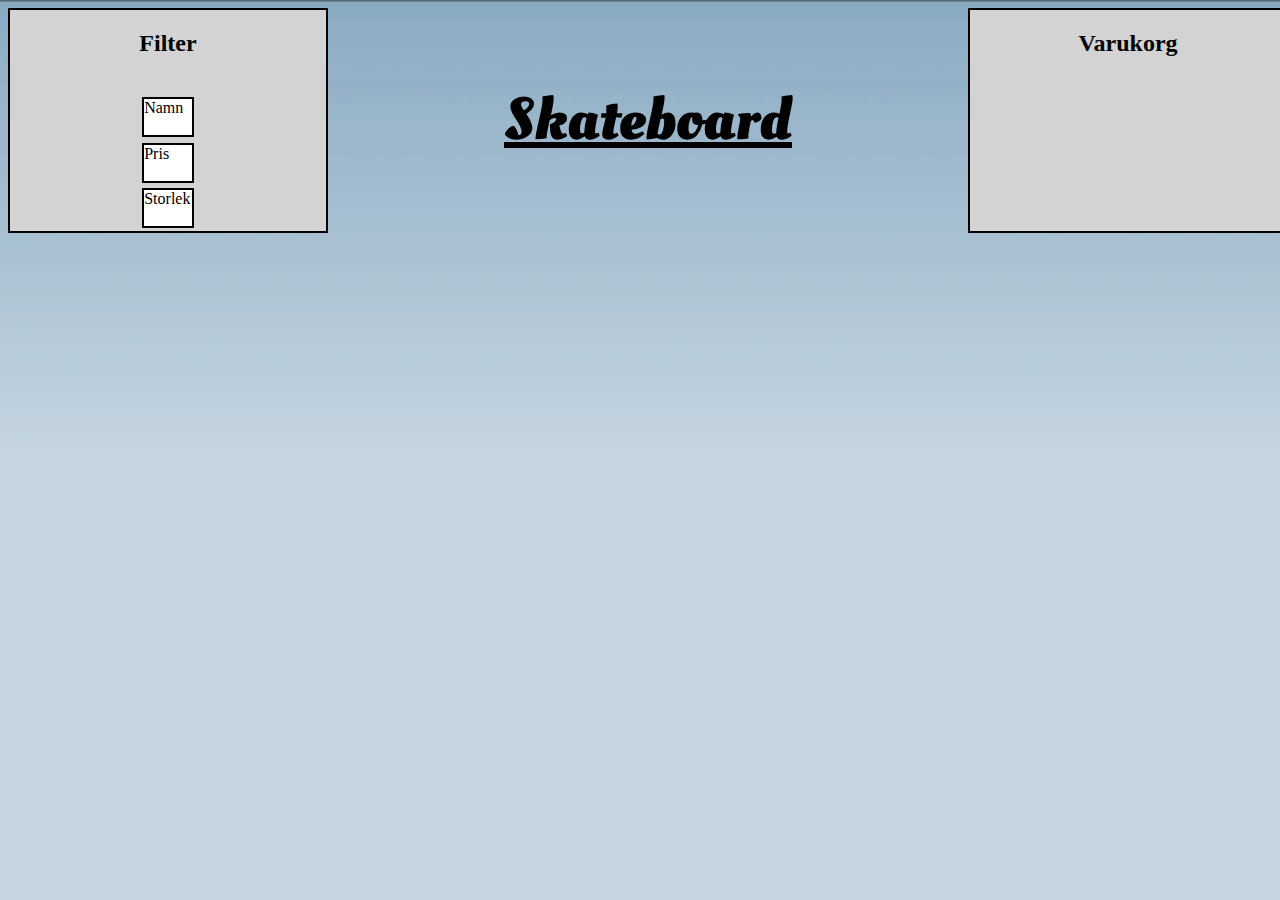
==== index.html @ 79fd2611 "fixat grid header och main (nu funkar de som de ska, har även optimiserat lite)" ====
<!DOCTYPE html>
<html lang="se">
<head>
    <meta charset="UTF-8">
    <meta name="viewport" content="width=device-width, initial-scale=1.0">
    <title>Document</title>
    <link rel="stylesheet" href="style.css">
</head>
<body>
    <div id="headerGrid">
        <div class="header filter">
            <h2>Filter</h2>
            <p>Namn</p>
            <p>Pris</p>
            <p>Storlek</p>
        </div>

        <div id="rubrik">
            <h1>Skateboard</h1>
        </div>

        <div class="header varukorg">
            <h2>Varukorg</h2>
        </div>
    </div>

    <div id="main">
        <div class="bild påven">
            
        </div>

    </div>
    
</body>
</html>
---- style.css ----
@import url('https://fonts.googleapis.com/css2?family=Oleo+Script:wght@400;700&display=swap');

body{
    background: url(img/Background.webp);
    background-size: cover;
    background-repeat: no-repeat;
    background-attachment: fixed;
    grid-template-rows: 25vh 25vh 25vh 15vh 10vh;
    grid-template-columns: 25vw 25vw 25vw 25vw;
}

#headerGrid{
    display: grid;
    grid-template-rows: 25vh;
    grid-template-columns: 25vw 50vw 25vw;

}

.header{
background-color: lightgray;
border: solid black 2px;
justify-content: center; 
}

.filter{
    display: grid;
    grid-column: 1/2;
    grid-row: 1/2;   
    p{
        background-color: white;
        border: solid black 2px;
        margin: 5%;
    }
}

#rubrik{
    display: grid;
    grid-column: 2/3;
    grid-row: 1/2;
    justify-content: center;
    align-items: center;
    font-size: 30px;
    font-family: "Oleo script";
    text-decoration: underline;
    display: flex;
    justify-content: center;
}

.varukorg{
    display: grid;
    grid-column: 3/4;
    grid-row: 1/2;
}

#main{
    display: grid;
    grid-template-rows: 65vh;
    grid-template-columns: 25vw 50vw 25vw;
    grid-column: 1/4;
    grid-row: 2/4;
}
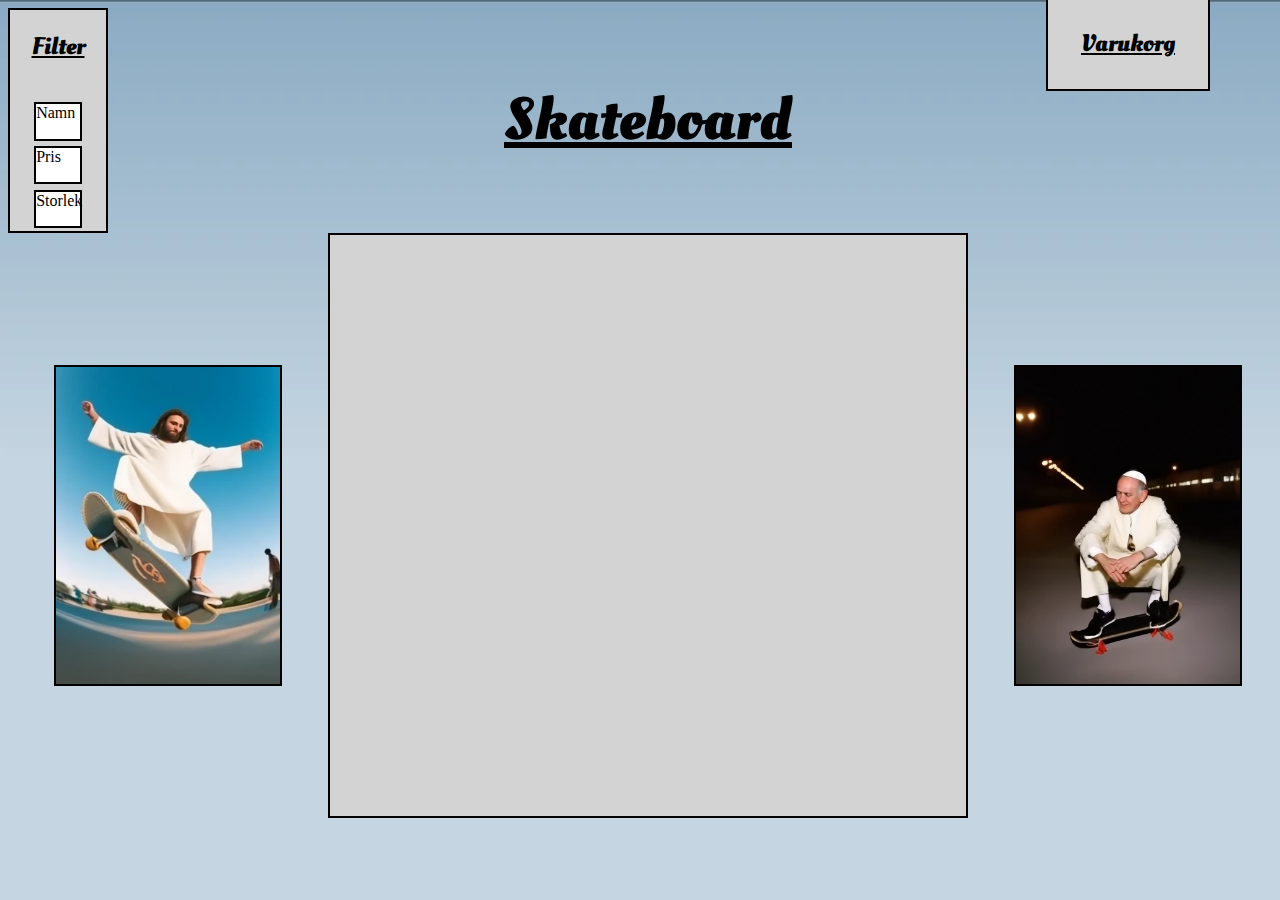
==== commit 8519bc4f: "ordnat storlekarna på filter och varukorg samt lagt in lite saker i mainen" ====
--- a/index.html
+++ b/index.html
@@ -8,7 +8,7 @@
 </head>
 <body>
     <div id="headerGrid">
-        <div class="header filter">
+        <div class="div filter">
             <h2>Filter</h2>
             <p>Namn</p>
             <p>Pris</p>
@@ -19,14 +19,24 @@
             <h1>Skateboard</h1>
         </div>
 
-        <div class="header varukorg">
-            <h2>Varukorg</h2>
+        <div id="centVarukorg">
+            <div class="div varukorg">
+                    <h2>Varukorg</h2>
+            </div>
         </div>
     </div>
 
     <div id="main">
-        <div class="bild påven">
-            
+        <div class="skate påven">
+            <img src="img/pope is a rockstar web.p.webp" alt="the pope crouching on a skateboard" class="sidoBilder">
+        </div>
+
+        <div class="div produkter">
+
+        </div>
+
+        <div class="skate jesus">
+            <img src="img/jesusollie web.p.webp" alt="jesus doing an olie in a skatepark" class="sidoBilder">
         </div>
 
     </div>
--- a/style.css
+++ b/style.css
@@ -1,6 +1,6 @@
 @import url('https://fonts.googleapis.com/css2?family=Oleo+Script:wght@400;700&display=swap');
 
-body{
+body {
     background: url(img/Background.webp);
     background-size: cover;
     background-repeat: no-repeat;
@@ -9,53 +9,94 @@
     grid-template-columns: 25vw 25vw 25vw 25vw;
 }
 
-#headerGrid{
+h1,h2{
+    font-family: "Oleo script";
+    text-decoration: underline;
+}
+
+#headerGrid {
     display: grid;
     grid-template-rows: 25vh;
     grid-template-columns: 25vw 50vw 25vw;
 
 }
 
-.header{
-background-color: lightgray;
-border: solid black 2px;
-justify-content: center; 
+.div {
+    background-color: lightgray;
+    border: solid black 2px;
+    justify-content: center;
 }
 
-.filter{
+.filter {
     display: grid;
     grid-column: 1/2;
-    grid-row: 1/2;   
-    p{
+    grid-row: 1/2;
+    min-width: 60px;
+    width: 30%;
+    p {
         background-color: white;
         border: solid black 2px;
         margin: 5%;
     }
 }
 
-#rubrik{
+#rubrik {
+    display: flex;
     display: grid;
     grid-column: 2/3;
     grid-row: 1/2;
+    font-size: 30px;
     justify-content: center;
     align-items: center;
-    font-size: 30px;
-    font-family: "Oleo script";
-    text-decoration: underline;
+}
+
+#centVarukorg{
+    grid-column: 3/4;
+    grid-row: 1/2;
     display: flex;
     justify-content: center;
 }
 
-.varukorg{
-    display: grid;
-    grid-column: 3/4;
-    grid-row: 1/2;
+.varukorg {
+    display: flex;
+    align-items: center;
+    min-width: 100px;
+    width: 50%;
+    min-height: 25px;
+    height: 40%;
+    margin-top: -3.5%;
 }
 
-#main{
+#main {
     display: grid;
     grid-template-rows: 65vh;
     grid-template-columns: 25vw 50vw 25vw;
     grid-column: 1/4;
     grid-row: 2/4;
+}
+
+.produkter {
+    grid-row: 1/2;
+    grid-column: 2/3;
+}
+
+.sidoBilder {
+    width: 70%;
+    border: solid black 2px;
+}
+
+.skate {
+    display: flex;
+    justify-content: center;
+    align-items: center;
+}
+
+.påven {
+    grid-row: 1/2;
+    grid-column: 3/4;
+}
+
+.jesus {
+    grid-row: 1/2;
+    grid-column: 1/2;
 }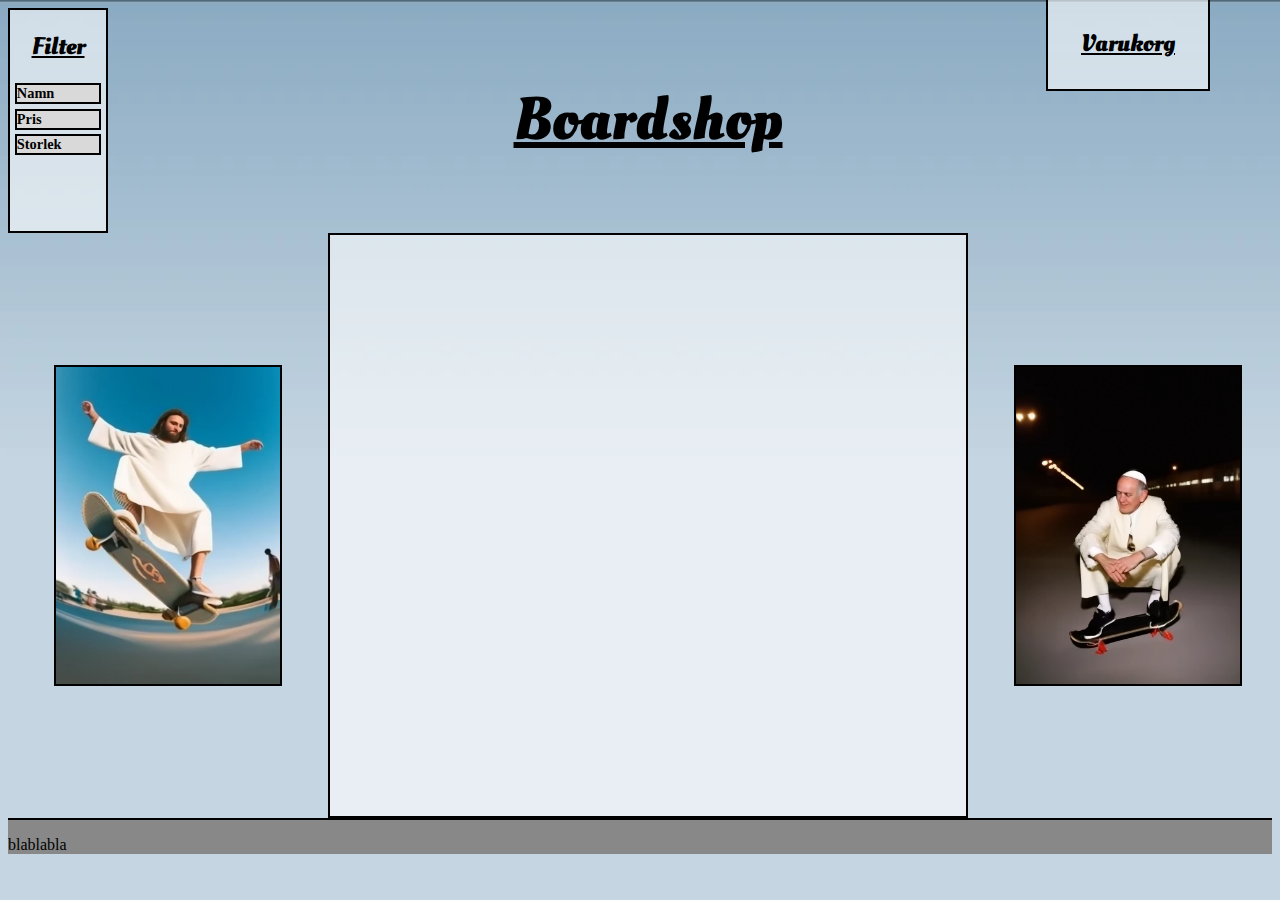
==== commit 33a8c563: "gjort några småändringar och lagt till en footer som just nu är lite bråkig" ====
--- a/index.html
+++ b/index.html
@@ -3,8 +3,9 @@
 <head>
     <meta charset="UTF-8">
     <meta name="viewport" content="width=device-width, initial-scale=1.0">
-    <title>Document</title>
+    <title>Boardshop</title>
     <link rel="stylesheet" href="style.css">
+    <link rel="shortcut icon" href="img/boardshop logo.webp" type="image/x-icon">
 </head>
 <body>
     <div id="headerGrid">
@@ -16,7 +17,7 @@
         </div>
 
         <div id="rubrik">
-            <h1>Skateboard</h1>
+            <h1>Boardshop</h1>
         </div>
 
         <div id="centVarukorg">
@@ -40,6 +41,10 @@
         </div>
 
     </div>
+
+    <div id="footer">
+        <p>blablabla</p>
+    </div>
     
 </body>
 </html>--- a/style.css
+++ b/style.css
@@ -5,11 +5,12 @@
     background-size: cover;
     background-repeat: no-repeat;
     background-attachment: fixed;
-    grid-template-rows: 25vh 25vh 25vh 15vh 10vh;
+    grid-template-rows: 25vh 25vh 25vh 5vh 20vh;
     grid-template-columns: 25vw 25vw 25vw 25vw;
 }
 
-h1,h2{
+h1,
+h2 {
     font-family: "Oleo script";
     text-decoration: underline;
 }
@@ -22,21 +23,28 @@
 }
 
 .div {
-    background-color: lightgray;
+    background-color: rgb(255, 255, 255, .6);
     border: solid black 2px;
     justify-content: center;
 }
 
 .filter {
-    display: grid;
     grid-column: 1/2;
     grid-row: 1/2;
     min-width: 60px;
     width: 30%;
+
+    h2 {
+        display: flex;
+        justify-content: center;
+    }
+
     p {
-        background-color: white;
+        background-color: rgb(217, 217, 217);
         border: solid black 2px;
         margin: 5%;
+        font-weight: bold;
+        font-size: 90%;
     }
 }
 
@@ -50,7 +58,7 @@
     align-items: center;
 }
 
-#centVarukorg{
+#centVarukorg {
     grid-column: 3/4;
     grid-row: 1/2;
     display: flex;
@@ -99,4 +107,11 @@
 .jesus {
     grid-row: 1/2;
     grid-column: 1/2;
+}
+
+#footer {
+    grid-row: 4/5;
+    grid-column: 1/5;
+    background-color: rgb(136, 136, 136);
+    border-top: solid black 2px;
 }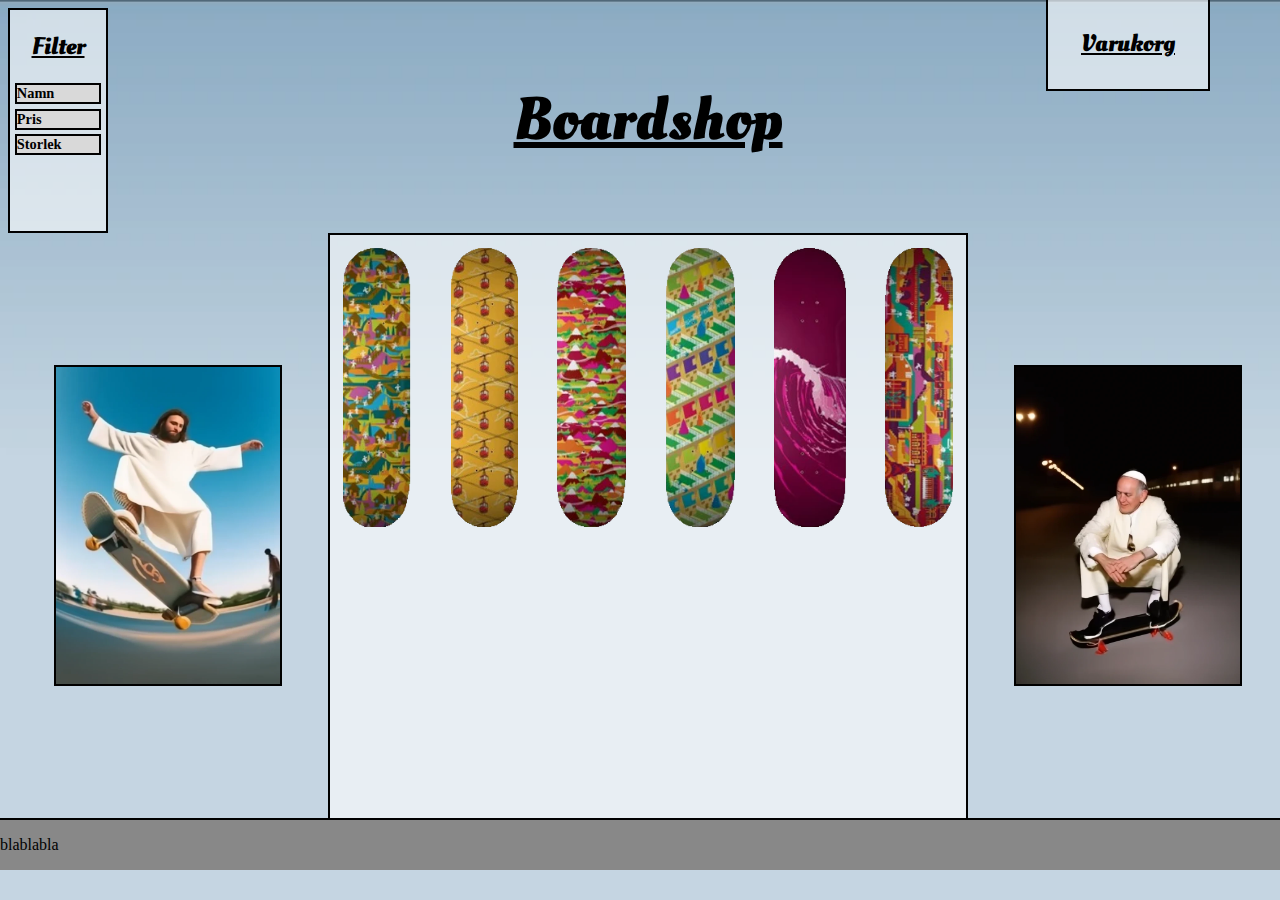
==== commit 5161b3e5: "fixat produkter och en footer som ser "bra" ut" ====
--- a/index.html
+++ b/index.html
@@ -33,7 +33,29 @@
         </div>
 
         <div class="div produkter">
+            <div class="produkt 1">
+                <img src="img/board 1.png" alt="bräda1" class="brädor">
+            </div>
 
+            <div class="produkt 2">
+                <img src="img/board 2.png" alt="bräda2" class="brädor">
+            </div>
+
+            <div class="produkt 3">
+                <img src="img/board 3.png" alt="bräda3" class="brädor">
+            </div>
+
+            <div class="produkt 4">
+                <img src="img/board 4.png" alt="bräda4" class="brädor">
+            </div>
+
+            <div class="produkt 5">
+                <img src="img/board 5.png" alt="bräda5" class="brädor">
+            </div>
+
+            <div class="produkt 6">
+                <img src="img/board 6.png" alt="bräda6" class="brädor">
+            </div>
         </div>
 
         <div class="skate jesus">
@@ -43,7 +65,9 @@
     </div>
 
     <div id="footer">
-        <p>blablabla</p>
+        <div id="footerContent">
+            <p>blablabla</p>
+        </div>
     </div>
     
 </body>
--- a/style.css
+++ b/style.css
@@ -86,6 +86,17 @@
 .produkter {
     grid-row: 1/2;
     grid-column: 2/3;
+    border-bottom: 0;
+    display: flex;
+    justify-content: space-between;
+}
+
+.produkt{
+    margin: 2%;
+}
+
+.brädor{
+    height: 50%;
 }
 
 .sidoBilder {
@@ -114,4 +125,11 @@
     grid-column: 1/5;
     background-color: rgb(136, 136, 136);
     border-top: solid black 2px;
+    position: fixed;
+    left: 0;
+    right: 0;
+}
+
+#footerContent{
+    display: flex;
 }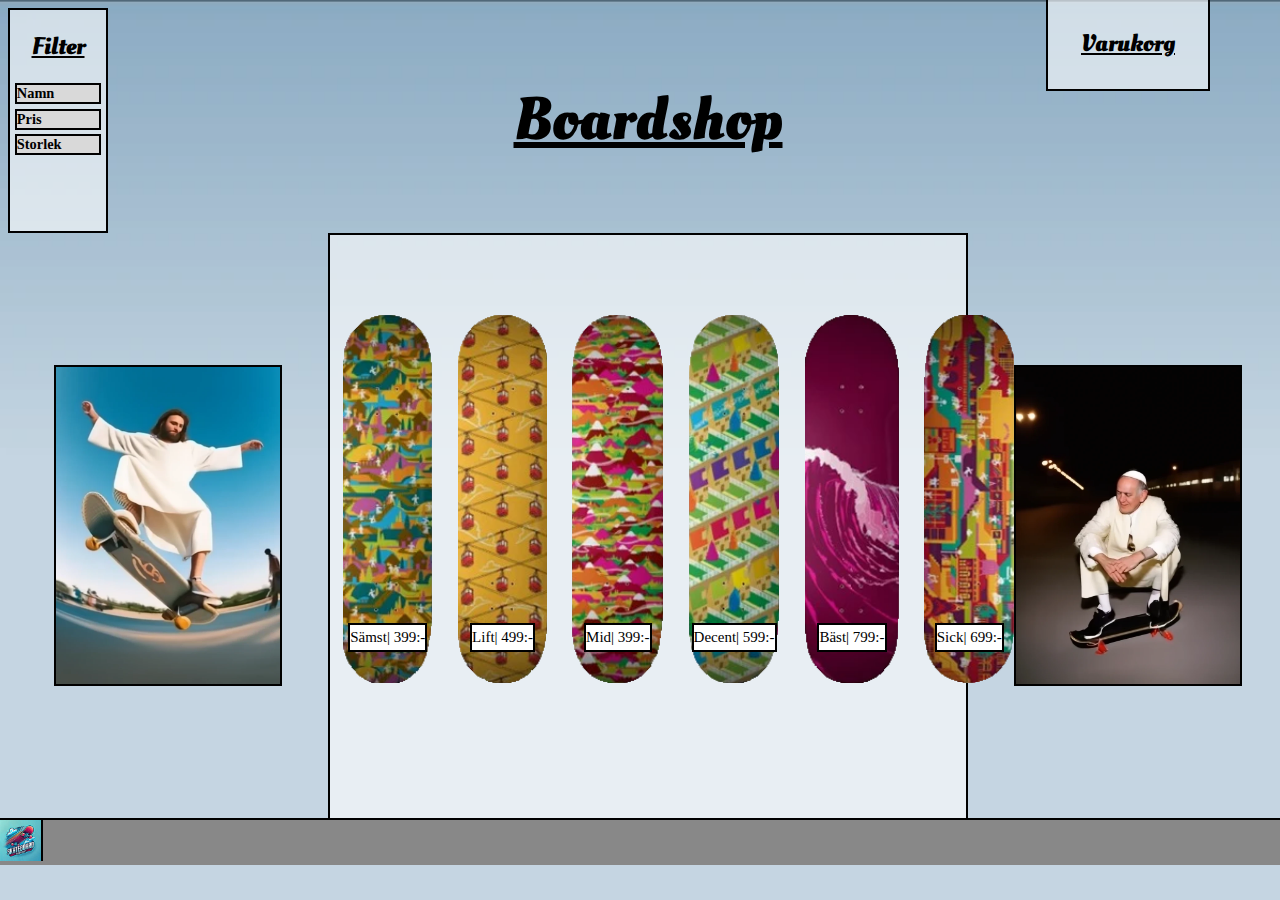
==== commit f24a26f4: "fixat till produkternas priser och sånt" ====
--- a/index.html
+++ b/index.html
@@ -5,7 +5,9 @@
     <meta name="viewport" content="width=device-width, initial-scale=1.0">
     <title>Boardshop</title>
     <link rel="stylesheet" href="style.css">
+    <link rel="stylesheet" href="sida2.html">
     <link rel="shortcut icon" href="img/boardshop logo.webp" type="image/x-icon">
+    <link rel="stylesheet" href="script.js">
 </head>
 <body>
     <div id="headerGrid">
@@ -35,26 +37,50 @@
         <div class="div produkter">
             <div class="produkt 1">
                 <img src="img/board 1.png" alt="bräda1" class="brädor">
+                <div class="prisbox 1">
+                    <p>Sämst</p class="prodNamn">
+                    <p>| 399:-</p>
+                </div>
             </div>
 
             <div class="produkt 2">
                 <img src="img/board 2.png" alt="bräda2" class="brädor">
+                <div class="prisbox 2">
+                    <p>Lift</p class="prodNamn">
+                    <p>| 499:-</p>
+                </div>
             </div>
 
             <div class="produkt 3">
                 <img src="img/board 3.png" alt="bräda3" class="brädor">
+                <div class="prisbox 3">
+                    <p>Mid</p class="prodNamn">
+                    <p>| 399:-</p>
+                </div>
             </div>
 
             <div class="produkt 4">
                 <img src="img/board 4.png" alt="bräda4" class="brädor">
+                <div class="prisbox 4">
+                    <p>Decent</p class="prodNamn">
+                    <p>| 599:-</p>
+                </div>
             </div>
 
             <div class="produkt 5">
                 <img src="img/board 5.png" alt="bräda5" class="brädor">
+                <div class="prisbox 5">
+                    <p>Bäst</p class="prodNamn">
+                    <p>| 799:-</p>
+                </div>
             </div>
 
             <div class="produkt 6">
                 <img src="img/board 6.png" alt="bräda6" class="brädor">
+                <div class="prisbox 6">
+                    <p>Sick</p class="prodNamn">
+                    <p>| 699:-</p>
+                </div>
             </div>
         </div>
 
@@ -66,7 +92,7 @@
 
     <div id="footer">
         <div id="footerContent">
-            <p>blablabla</p>
+            <a href=sida2.html><img src="img/boardshop logo.webp" alt="boardshop logga" id="logga"></a>
         </div>
     </div>
     
--- a/style.css
+++ b/style.css
@@ -91,12 +91,29 @@
     justify-content: space-between;
 }
 
-.produkt{
+.produkt {
+    display: flex;
+    align-items: center;
     margin: 2%;
+    flex-direction: column;
+    margin-top: 80px;
 }
 
-.brädor{
-    height: 50%;
+.prisbox {
+    background-color: rgb(255, 255, 255);
+    border: solid black 2px;
+    margin-top: -60px;
+    height: 25px;
+    display: flex;
+    align-items: center;
+    flex-direction: row;
+    p{
+        font-size: 15px;
+    }
+}
+
+.brädor {
+    height: 75%;
 }
 
 .sidoBilder {
@@ -130,6 +147,18 @@
     right: 0;
 }
 
-#footerContent{
+#footerContent {
     display: flex;
+}
+
+#logga {
+    width: 4%;
+    border-right: solid black 2px;
+}
+
+#s2Logga {
+    width: 25%;
+    display: flex;
+    justify-content: center;
+    align-items: center;
 }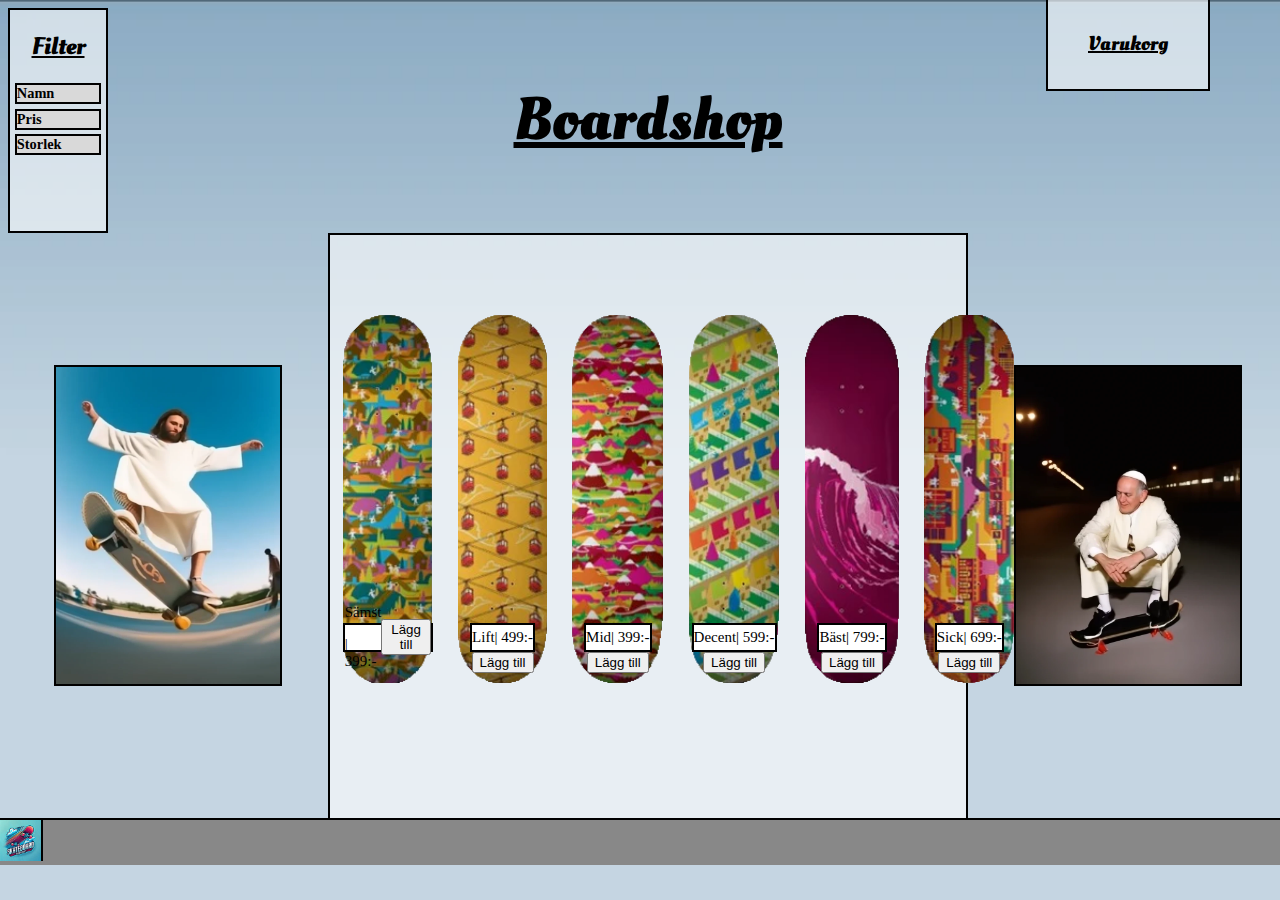
==== commit b68e0706: "fixat så att allt är lite mer organiserat i css och fixat lite med priser och namn på produkterna" ====
--- a/index.html
+++ b/index.html
@@ -10,7 +10,7 @@
     <link rel="stylesheet" href="script.js">
 </head>
 <body>
-    <div id="headerGrid">
+    <div id="header">
         <div class="div filter">
             <h2>Filter</h2>
             <p>Namn</p>
@@ -24,7 +24,9 @@
 
         <div id="centVarukorg">
             <div class="div varukorg">
+                <button id="knappVaror">
                     <h2>Varukorg</h2>
+                </button>
             </div>
         </div>
     </div>
@@ -37,50 +39,59 @@
         <div class="div produkter">
             <div class="produkt 1">
                 <img src="img/board 1.png" alt="bräda1" class="brädor">
-                <div class="prisbox 1">
-                    <p>Sämst</p class="prodNamn">
-                    <p>| 399:-</p>
+                <div class="prisbox ett">
+                    <div class="pp">
+                        <p>Sämst</p class="prodNamn">
+                        <p>| 399:-</p>
+                    </div>
+                    <button>Lägg till</button class="add"> 
+                        <!-- fortsätt med det här nästa gång -->
                 </div>
             </div>
 
-            <div class="produkt 2">
+            <div class="produkt två">
                 <img src="img/board 2.png" alt="bräda2" class="brädor">
                 <div class="prisbox 2">
                     <p>Lift</p class="prodNamn">
                     <p>| 499:-</p>
                 </div>
+                <button>Lägg till</button class="add">
             </div>
 
-            <div class="produkt 3">
+            <div class="produkt tre">
                 <img src="img/board 3.png" alt="bräda3" class="brädor">
                 <div class="prisbox 3">
                     <p>Mid</p class="prodNamn">
                     <p>| 399:-</p>
                 </div>
+                <button>Lägg till</button class="add">
             </div>
 
-            <div class="produkt 4">
+            <div class="produkt fyra">
                 <img src="img/board 4.png" alt="bräda4" class="brädor">
                 <div class="prisbox 4">
                     <p>Decent</p class="prodNamn">
                     <p>| 599:-</p>
                 </div>
+                <button>Lägg till</button class="add">
             </div>
 
-            <div class="produkt 5">
+            <div class="produkt fem">
                 <img src="img/board 5.png" alt="bräda5" class="brädor">
                 <div class="prisbox 5">
                     <p>Bäst</p class="prodNamn">
                     <p>| 799:-</p>
                 </div>
+                <button>Lägg till</button class="add">
             </div>
 
-            <div class="produkt 6">
+            <div class="produkt sex">
                 <img src="img/board 6.png" alt="bräda6" class="brädor">
                 <div class="prisbox 6">
                     <p>Sick</p class="prodNamn">
                     <p>| 699:-</p>
                 </div>
+                <button>Lägg till</button class="add">
             </div>
         </div>
 
--- a/style.css
+++ b/style.css
@@ -7,158 +7,162 @@
     background-attachment: fixed;
     grid-template-rows: 25vh 25vh 25vh 5vh 20vh;
     grid-template-columns: 25vw 25vw 25vw 25vw;
-}
 
-h1,
-h2 {
-    font-family: "Oleo script";
-    text-decoration: underline;
-}
+    h1,
+    h2 {
+        font-family: "Oleo script";
+        text-decoration: underline;
+    }
+    .div {
+        background-color: rgb(255, 255, 255, .6);
+        border: solid black 2px;
+        justify-content: center;
+    }
+    #header {
+        display: grid;
+        grid-template-rows: 25vh;
+        grid-template-columns: 25vw 50vw 25vw;
+        
+        .filter {
+            grid-column: 1/2;
+            grid-row: 1/2;
+            min-width: 60px;
+            width: 30%;
+    
+            h2 {
+                display: flex;
+                justify-content: center;
+            }
+    
+            p {
+                background-color: rgb(217, 217, 217);
+                border: solid black 2px;
+                margin: 5%;
+                font-weight: bold;
+                font-size: 90%;
+            }
+        }
+        #rubrik {
+            display: flex;
+            display: grid;
+            grid-column: 2/3;
+            grid-row: 1/2;
+            font-size: 30px;
+            justify-content: center;
+            align-items: center;
+        }
+        #centVarukorg {
+            grid-column: 3/4;
+            grid-row: 1/2;
+            display: flex;
+            justify-content: center;
 
-#headerGrid {
-    display: grid;
-    grid-template-rows: 25vh;
-    grid-template-columns: 25vw 50vw 25vw;
+            .varukorg {
+                display: flex;
+                align-items: center;
+                min-width: 100px;
+                width: 50%;
+                min-height: 25px;
+                height: 40%;
+                margin-top: -3.5%;
+            }
+        }
+        #knappVaror {
+            background: none;
+            border: none;
+        }
+    }
+    #main {
+        display: grid;
+        grid-template-rows: 65vh;
+        grid-template-columns: 25vw 50vw 25vw;
+        grid-column: 1/4;
+        grid-row: 2/4;
 
-}
+        .skate {
+            display: flex;
+            justify-content: center;
+            align-items: center;
 
-.div {
-    background-color: rgb(255, 255, 255, .6);
-    border: solid black 2px;
-    justify-content: center;
-}
+            .sidoBilder {
+                width: 70%;
+                border: solid black 2px;
+            }
+        }
+        .påven {
+            grid-row: 1/2;
+            grid-column: 3/4;
+        }
+        .jesus {
+            grid-row: 1/2;
+            grid-column: 1/2;
+        }
+        .produkter {
+            grid-row: 1/2;
+            grid-column: 2/3;
+            border-bottom: 0;
+            display: flex;
+            justify-content: space-between;
+    
+            .produkt {
+                display: flex;
+                align-items: center;
+                margin: 2%;
+                flex-direction: column;
+                margin-top: 80px;
+    
+                .brädor {
+                    height: 75%;
+                }
+    
+                .prisbox {
+                    background-color: rgb(255, 255, 255);
+                    border: solid black 2px;
+                    margin-top: -60px;
+                    height: 25px;
+                    display: flex;
+                    align-items: center;
+                    flex-direction: row;
+    
+                    p {
+                        font-size: 15px;
+                    }
+    
+                    .prodNamn {}
+    
+                    .add {}
+                }
+            }
+    
+        }
+    }
+    #footer {
+        grid-row: 4/5;
+        grid-column: 1/5;
+        background-color: rgb(136, 136, 136);
+        border-top: solid black 2px;
+        position: fixed;
+        left: 0;
+        right: 0;
 
-.filter {
-    grid-column: 1/2;
-    grid-row: 1/2;
-    min-width: 60px;
-    width: 30%;
+        #footerContent {
+            display: flex;
+        }
+        #logga {
+            width: 4%;
+            border-right: solid black 2px;
+        }
+    }
 
-    h2 {
+
+
+    
+
+    #s2Logga {
+        width: 25%;
         display: flex;
         justify-content: center;
-    }
-
-    p {
-        background-color: rgb(217, 217, 217);
-        border: solid black 2px;
-        margin: 5%;
-        font-weight: bold;
-        font-size: 90%;
+        align-items: center;
     }
 }
 
-#rubrik {
-    display: flex;
-    display: grid;
-    grid-column: 2/3;
-    grid-row: 1/2;
-    font-size: 30px;
-    justify-content: center;
-    align-items: center;
-}
-
-#centVarukorg {
-    grid-column: 3/4;
-    grid-row: 1/2;
-    display: flex;
-    justify-content: center;
-}
-
-.varukorg {
-    display: flex;
-    align-items: center;
-    min-width: 100px;
-    width: 50%;
-    min-height: 25px;
-    height: 40%;
-    margin-top: -3.5%;
-}
-
-#main {
-    display: grid;
-    grid-template-rows: 65vh;
-    grid-template-columns: 25vw 50vw 25vw;
-    grid-column: 1/4;
-    grid-row: 2/4;
-}
-
-.produkter {
-    grid-row: 1/2;
-    grid-column: 2/3;
-    border-bottom: 0;
-    display: flex;
-    justify-content: space-between;
-}
-
-.produkt {
-    display: flex;
-    align-items: center;
-    margin: 2%;
-    flex-direction: column;
-    margin-top: 80px;
-}
-
-.prisbox {
-    background-color: rgb(255, 255, 255);
-    border: solid black 2px;
-    margin-top: -60px;
-    height: 25px;
-    display: flex;
-    align-items: center;
-    flex-direction: row;
-    p{
-        font-size: 15px;
-    }
-}
-
-.brädor {
-    height: 75%;
-}
-
-.sidoBilder {
-    width: 70%;
-    border: solid black 2px;
-}
-
-.skate {
-    display: flex;
-    justify-content: center;
-    align-items: center;
-}
-
-.påven {
-    grid-row: 1/2;
-    grid-column: 3/4;
-}
-
-.jesus {
-    grid-row: 1/2;
-    grid-column: 1/2;
-}
-
-#footer {
-    grid-row: 4/5;
-    grid-column: 1/5;
-    background-color: rgb(136, 136, 136);
-    border-top: solid black 2px;
-    position: fixed;
-    left: 0;
-    right: 0;
-}
-
-#footerContent {
-    display: flex;
-}
-
-#logga {
-    width: 4%;
-    border-right: solid black 2px;
-}
-
-#s2Logga {
-    width: 25%;
-    display: flex;
-    justify-content: center;
-    align-items: center;
-}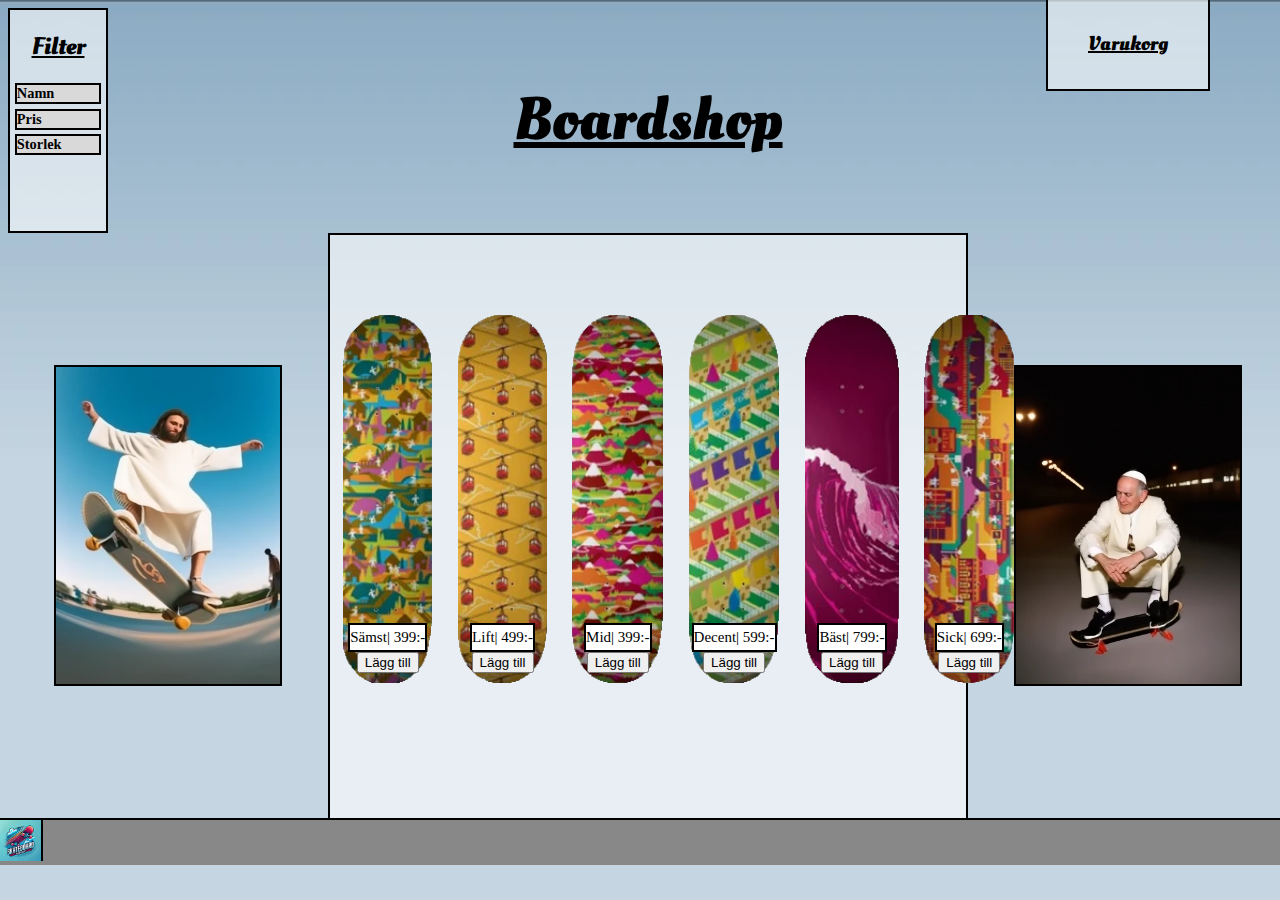
==== commit 35ce463f: "fixat lägg till knappar och lite js som inte funkar så jag ska göra en html sida för att testa lite " ====
--- a/index.html
+++ b/index.html
@@ -24,7 +24,7 @@
 
         <div id="centVarukorg">
             <div class="div varukorg">
-                <button id="knappVaror">
+                <button id="knappVaror" onclick="till_varukorg()">
                     <h2>Varukorg</h2>
                 </button>
             </div>
@@ -40,13 +40,10 @@
             <div class="produkt 1">
                 <img src="img/board 1.png" alt="bräda1" class="brädor">
                 <div class="prisbox ett">
-                    <div class="pp">
                         <p>Sämst</p class="prodNamn">
                         <p>| 399:-</p>
                     </div>
-                    <button>Lägg till</button class="add"> 
-                        <!-- fortsätt med det här nästa gång -->
-                </div>
+                    <button onclick="lägg_till()">Lägg till</button class="add Sämst"> 
             </div>
 
             <div class="produkt två">
@@ -55,7 +52,7 @@
                     <p>Lift</p class="prodNamn">
                     <p>| 499:-</p>
                 </div>
-                <button>Lägg till</button class="add">
+                <button>Lägg till</button class="add Lift">
             </div>
 
             <div class="produkt tre">
@@ -64,7 +61,7 @@
                     <p>Mid</p class="prodNamn">
                     <p>| 399:-</p>
                 </div>
-                <button>Lägg till</button class="add">
+                <button>Lägg till</button class="add Mid">
             </div>
 
             <div class="produkt fyra">
@@ -73,7 +70,7 @@
                     <p>Decent</p class="prodNamn">
                     <p>| 599:-</p>
                 </div>
-                <button>Lägg till</button class="add">
+                <button>Lägg till</button class="add Decent">
             </div>
 
             <div class="produkt fem">
@@ -82,7 +79,7 @@
                     <p>Bäst</p class="prodNamn">
                     <p>| 799:-</p>
                 </div>
-                <button>Lägg till</button class="add">
+                <button>Lägg till</button class="add Bäst">
             </div>
 
             <div class="produkt sex">
@@ -91,7 +88,7 @@
                     <p>Sick</p class="prodNamn">
                     <p>| 699:-</p>
                 </div>
-                <button>Lägg till</button class="add">
+                <button>Lägg till</button class="add Sick">
             </div>
         </div>
 
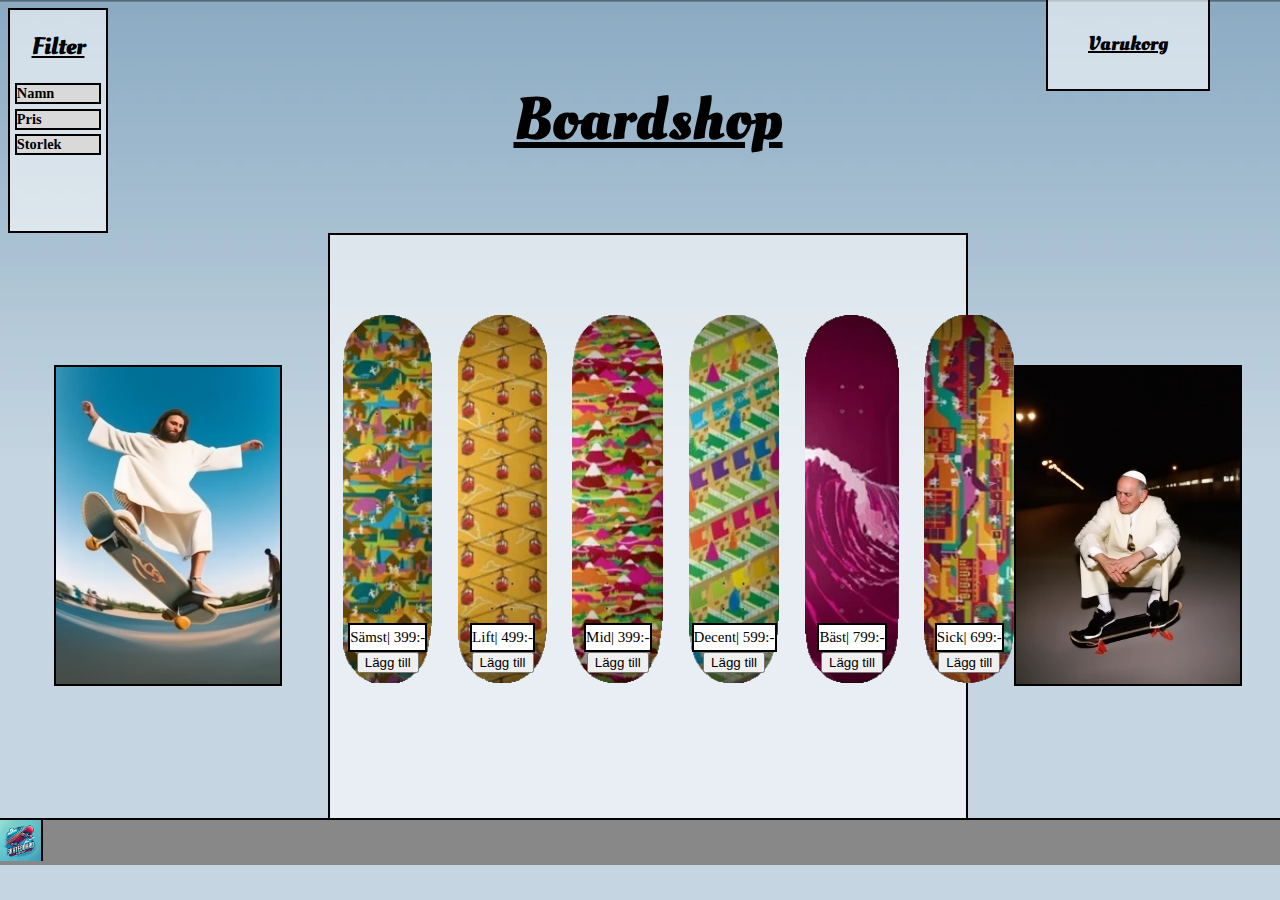
==== commit 489da97f: "bytte ut brädornas bilder från png till webp" ====
--- a/index.html
+++ b/index.html
@@ -38,7 +38,7 @@
 
         <div class="div produkter">
             <div class="produkt 1">
-                <img src="img/board 1.png" alt="bräda1" class="brädor">
+                <img src="img/board 1 nobg.webp" alt="bräda1" class="brädor">
                 <div class="prisbox ett">
                         <p>Sämst</p class="prodNamn">
                         <p>| 399:-</p>
@@ -47,7 +47,7 @@
             </div>
 
             <div class="produkt två">
-                <img src="img/board 2.png" alt="bräda2" class="brädor">
+                <img src="img/board 2 nobg.webp" alt="bräda2" class="brädor">
                 <div class="prisbox 2">
                     <p>Lift</p class="prodNamn">
                     <p>| 499:-</p>
@@ -56,7 +56,7 @@
             </div>
 
             <div class="produkt tre">
-                <img src="img/board 3.png" alt="bräda3" class="brädor">
+                <img src="img/board 3 nobg.webp" alt="bräda3" class="brädor">
                 <div class="prisbox 3">
                     <p>Mid</p class="prodNamn">
                     <p>| 399:-</p>
@@ -65,7 +65,7 @@
             </div>
 
             <div class="produkt fyra">
-                <img src="img/board 4.png" alt="bräda4" class="brädor">
+                <img src="img/board 4 nobg.webp" alt="bräda4" class="brädor">
                 <div class="prisbox 4">
                     <p>Decent</p class="prodNamn">
                     <p>| 599:-</p>
@@ -74,7 +74,7 @@
             </div>
 
             <div class="produkt fem">
-                <img src="img/board 5.png" alt="bräda5" class="brädor">
+                <img src="img/board 5 nobg.webp" alt="bräda5" class="brädor">
                 <div class="prisbox 5">
                     <p>Bäst</p class="prodNamn">
                     <p>| 799:-</p>
@@ -83,7 +83,7 @@
             </div>
 
             <div class="produkt sex">
-                <img src="img/board 6.png" alt="bräda6" class="brädor">
+                <img src="img/board 6 nobg.webp" alt="bräda6" class="brädor">
                 <div class="prisbox 6">
                     <p>Sick</p class="prodNamn">
                     <p>| 699:-</p>
